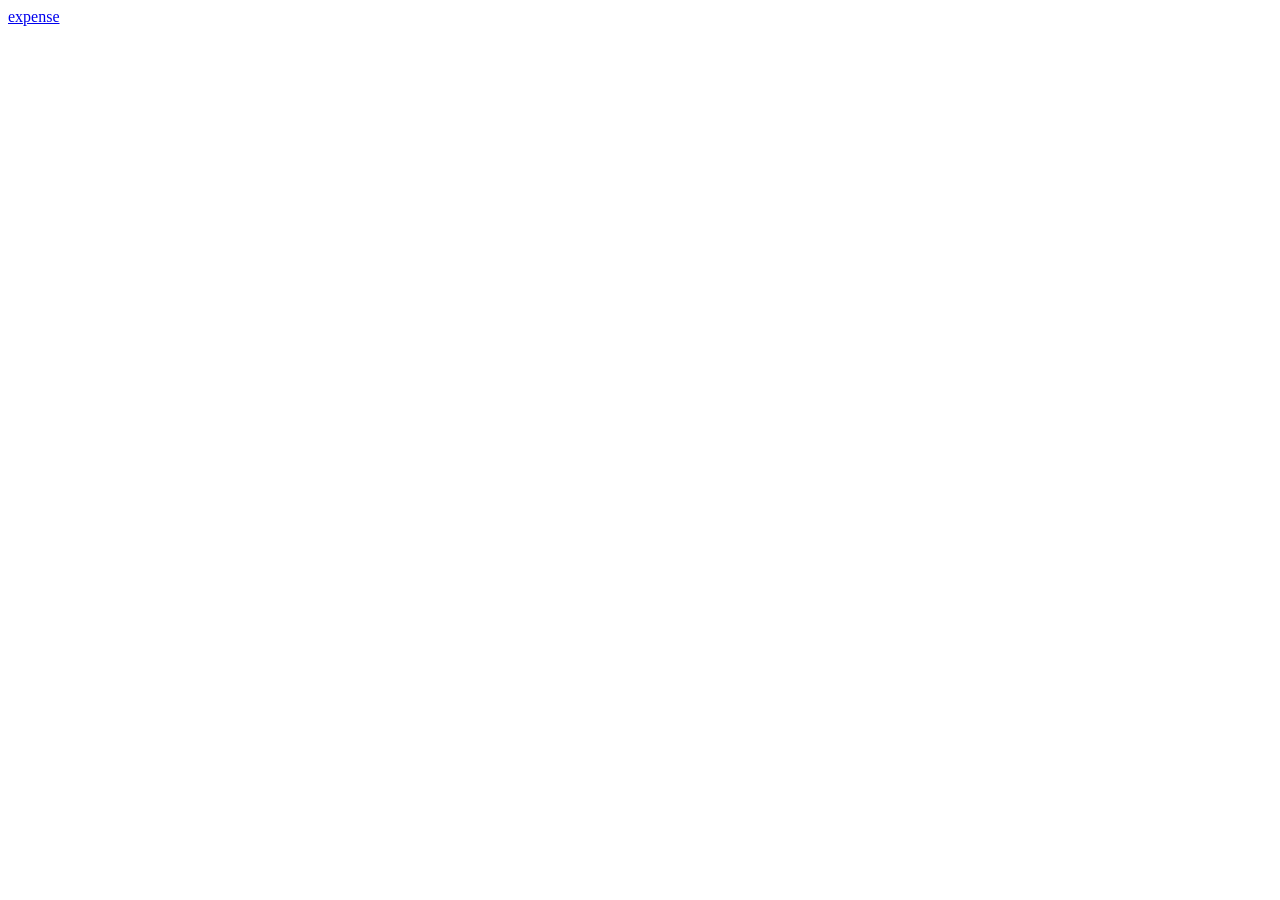
==== index.html @ 283d466d "update" ====
<!DOCTYPE html>
<html lang="en">
<head>
    <meta charset="UTF-8">
    <meta name="viewport" content="width=device-width, initial-scale=1.0">
    <title>Document</title>
</head>
<body>
    <a href="expense.html">expense</a>
</body>
</html>
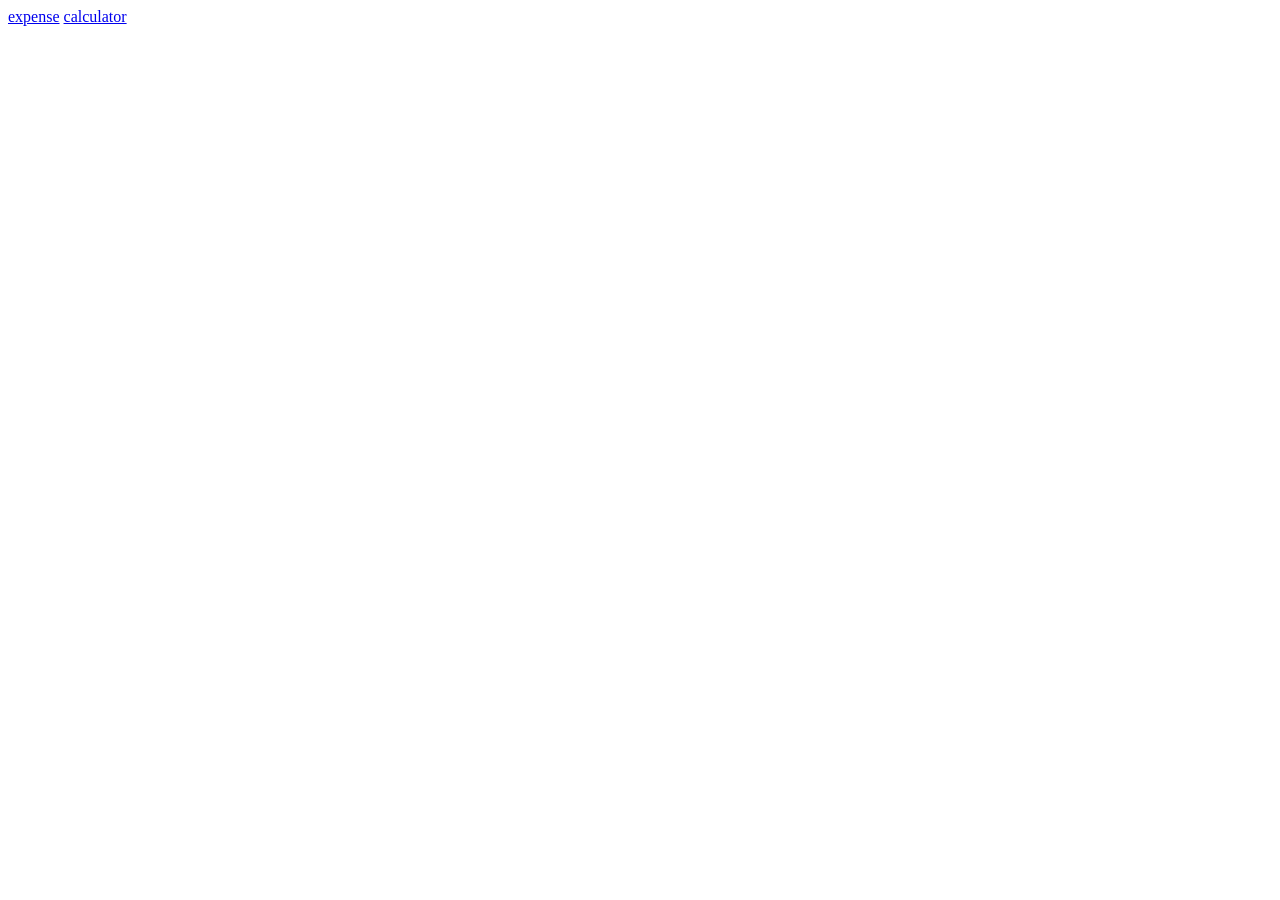
==== commit 5fb1d1c2: "new changes" ====
--- a/index.html
+++ b/index.html
@@ -7,5 +7,8 @@
 </head>
 <body>
     <a href="expense.html">expense</a>
+    <a href="cacl.html">calculator</a>
+    <a href=""></a>
+    
 </body>
 </html>
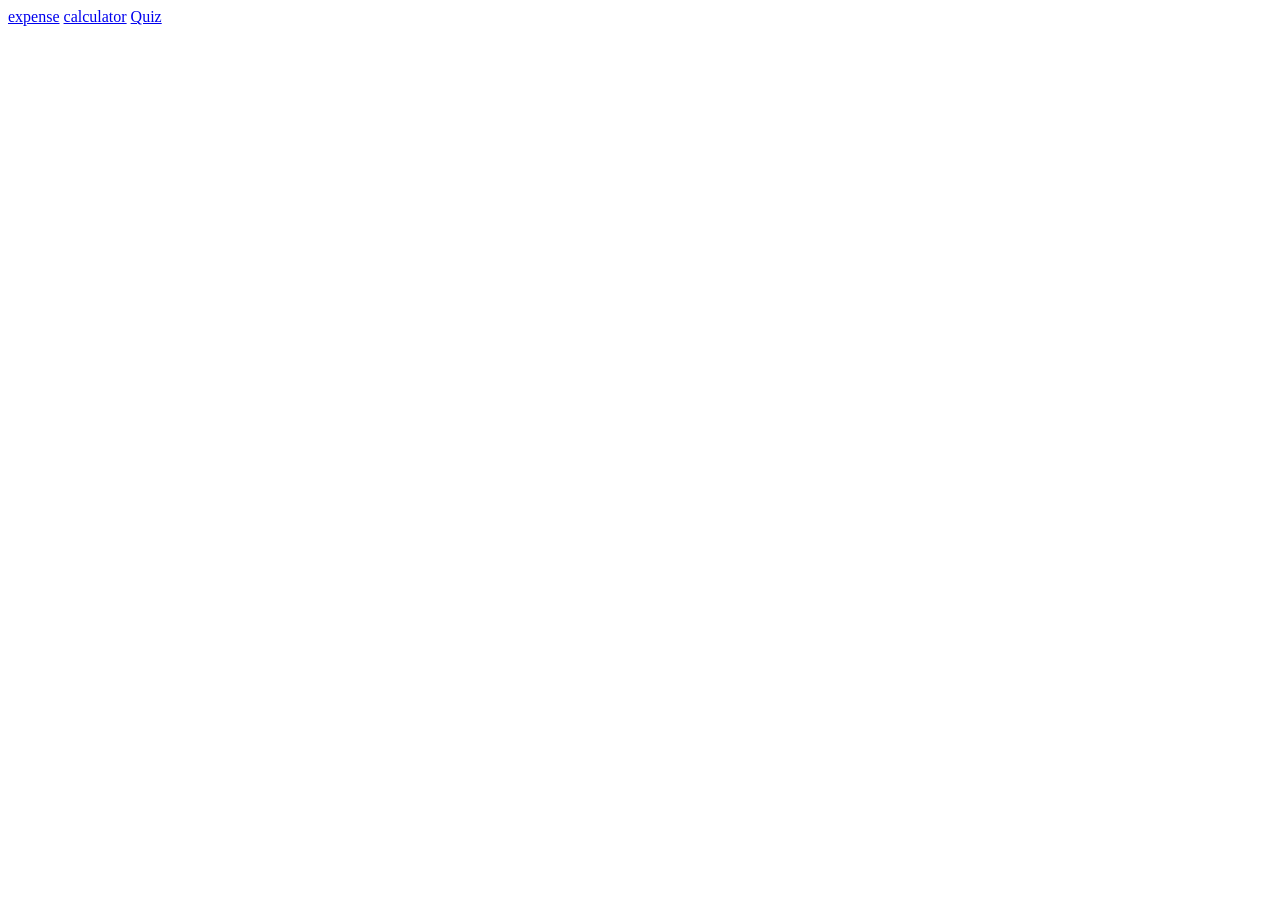
==== commit 02c7d5df: "New update" ====
--- a/index.html
+++ b/index.html
@@ -8,7 +8,7 @@
 <body>
     <a href="expense.html">expense</a>
     <a href="cacl.html">calculator</a>
-    <a href=""></a>
+    <a href="Quiz.html">Quiz</a>
     
 </body>
 </html>
